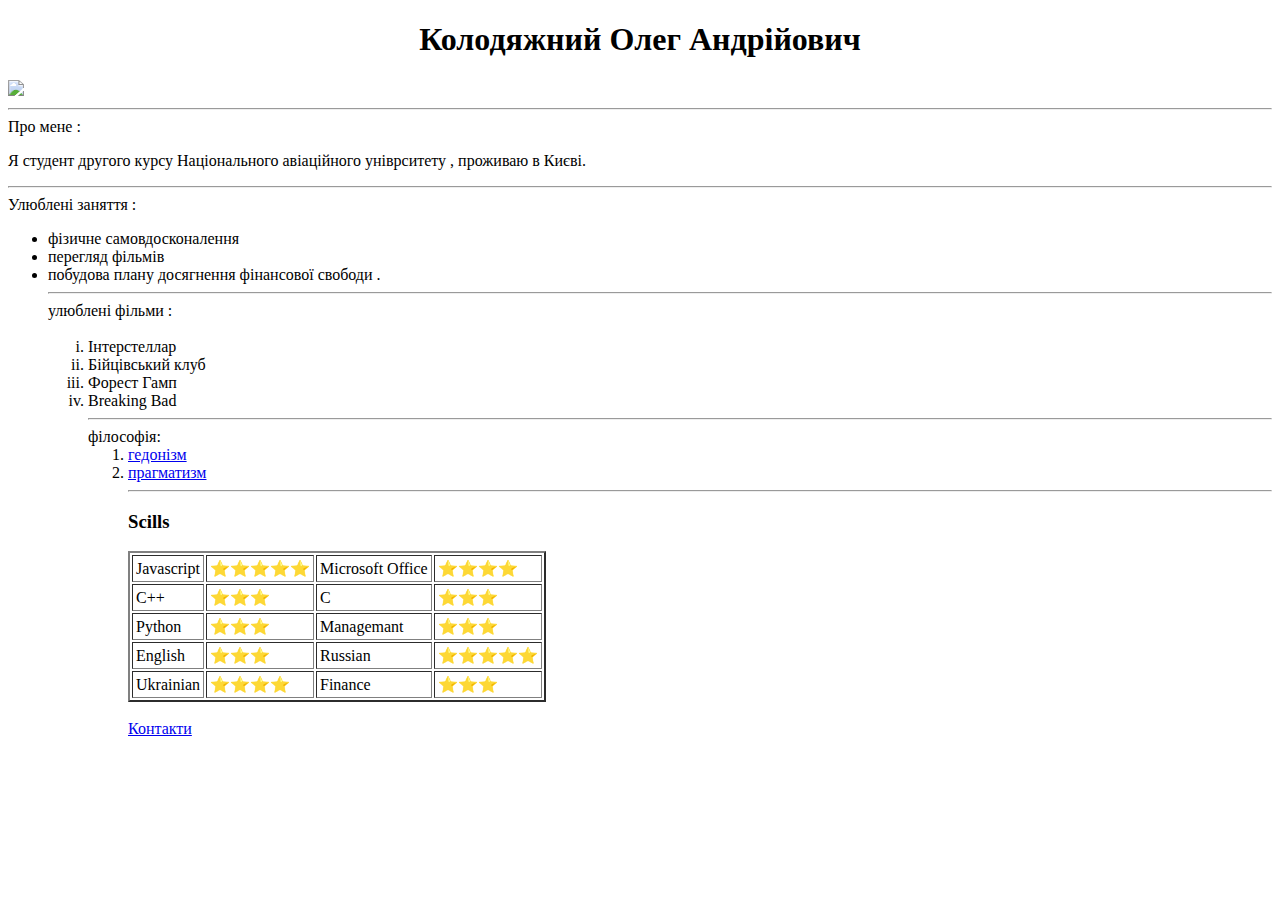
==== index.html @ 5e9a94ec "Create index.html" ====
<!DOCTYPE html>
<html>
<head>
  <meta charset="UTF-8">
  <title>Personal site</title>
  <link rel="stylesheet" href="d:\Users\Андрей\Desktop\2К\web\L1\style.css">

<style media="screen">


</style>
</head>

<body  >


  <center><h1>Колодяжний Олег Андрійович</h1></center>
  <img src="ава.jpg" width="240px" >
  <hr size="2">
  Про  мене :
  <br><p >Я студент другого курсу Національного авіаційного уніврситету , проживаю в Києві.</p>
  <hr size="2">
  Улюблені заняття :<ul> <li>фізичне самовдосконалення <li> перегляд фільмів <li> побудова плану досягнення фінансової свободи .
  <hr size="2">
  улюблені фільми :<ol type="i">
  <br><li id="adx">Інтерстеллар  <li> Бійцівський клуб <li><sp class="dfc">Форест Гамп </sp > <li> Breaking Bad
  <hr size="2">
  філософія: <ol> <a href="2.html"><li> гедонізм</a><a href="3.html"><li>прагматизм </a>
  <hr size="2">
  <a href="2.html"></a>
  <h3>Scills</h3>
  <table   border="2" cellpadding="3">
    <tr>
  <td>Javascript</td>
  <td>&#11088;&#11088;&#11088;&#11088;&#11088;</td>
  <td>Microsoft Office</td>
  <td>&#11088;&#11088;&#11088;&#11088;</td>
    </tr>
    <tr>
  <td>C++</td>
  <td>&#11088;&#11088;&#11088;</td>
  <td>C</td>
  <td>&#11088;&#11088;&#11088;</td>

    </tr>
    <tr>
      <td>Python</td>
      <td>&#11088;&#11088;&#11088;</td>
      <td>Managemant</td>
      <td>&#11088;&#11088;&#11088;</td>
    </tr>
    <tr>
      <td>English</td>
      <td>&#11088;&#11088;&#11088;</td>
      <td>Russian</td>
      <td>&#11088;&#11088;&#11088;&#11088;&#11088;</td>
    </tr>
    <tr>
      <td>Ukrainian</td>
      <td>&#11088;&#11088;&#11088;&#11088;</td>
      <td>Finance</td>
      <td>&#11088;&#11088;&#11088;</td>
    </tr>

  </table>
  <br> <a href="Cont.html">Контакти</a>
</body>
</html>
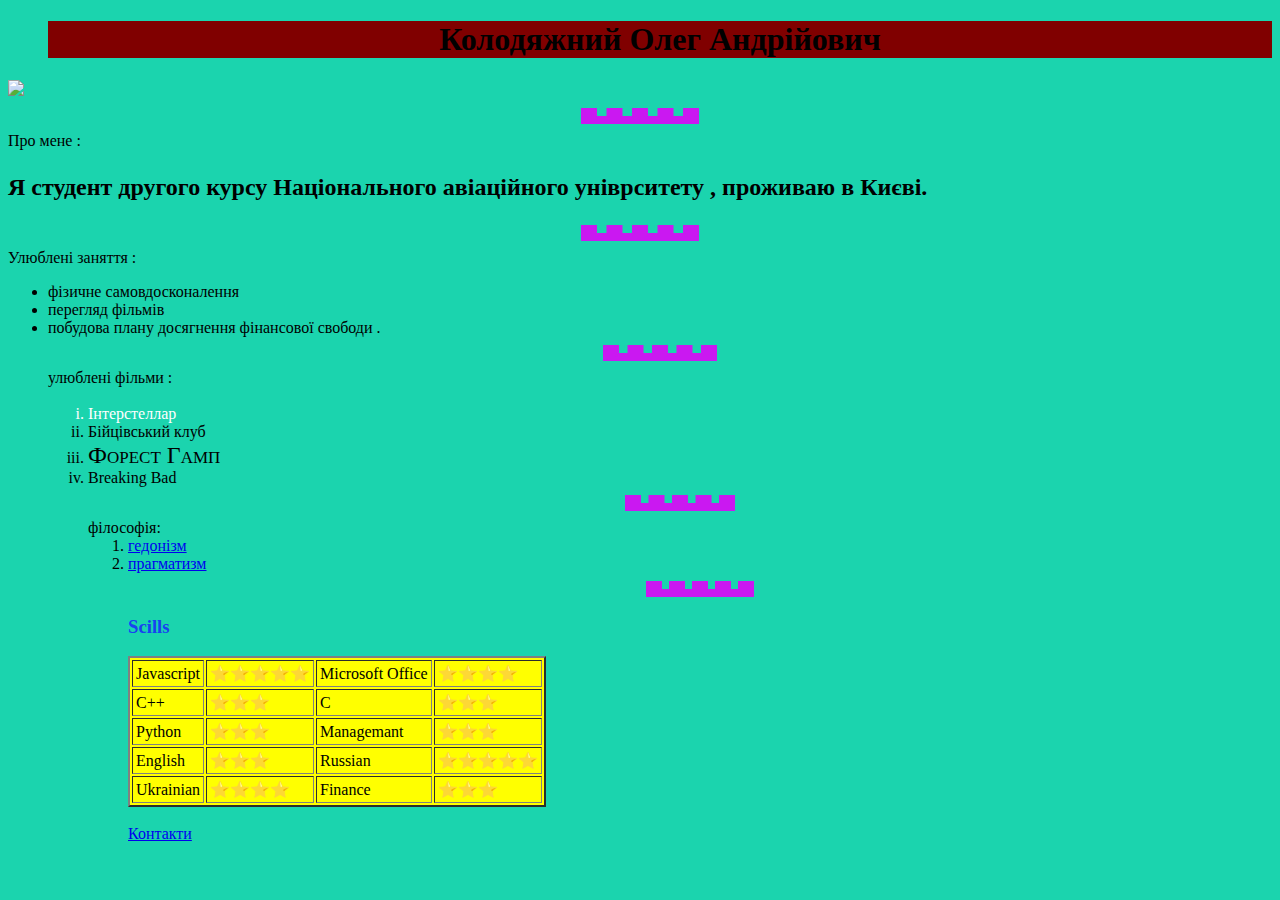
==== commit ea1ca5e0: "Update index.html" ====
--- a/index.html
+++ b/index.html
@@ -3,7 +3,7 @@
 <head>
   <meta charset="UTF-8">
   <title>Personal site</title>
-  <link rel="stylesheet" href="d:\Users\Андрей\Desktop\2К\web\L1\style.css">
+  <link rel="stylesheet" href="style.css">
 
 <style media="screen">
 
--- a/style.css
+++ b/style.css
@@ -0,0 +1,38 @@
+body{
+background-color:#1BD4AE;
+
+}
+a:hover{color:#FF00FF;}
+hr{
+  border-style: solid;
+  border-top-style: dashed;
+  border-color:#CA18F1;
+  border-width: 8px;
+  width: 8%;
+height: auto;
+
+}
+h3{
+color:#1842F1;
+
+}
+h1 {
+   background-color: maroon;
+     margin-left: 40px;
+
+ }
+
+table{
+
+background-color:#FFFF00;
+}
+ .dfc { font: normal small-caps 24px/28px fantasy;
+
+}
+/*span {color:magenta;}*/
+p { font: normal small-caps 24px/28px fantasy;
+ line-height: normal;
+font-weight:bold;
+text-decoration: none;
+font-variant: normal;}
+#adx{color:white;}
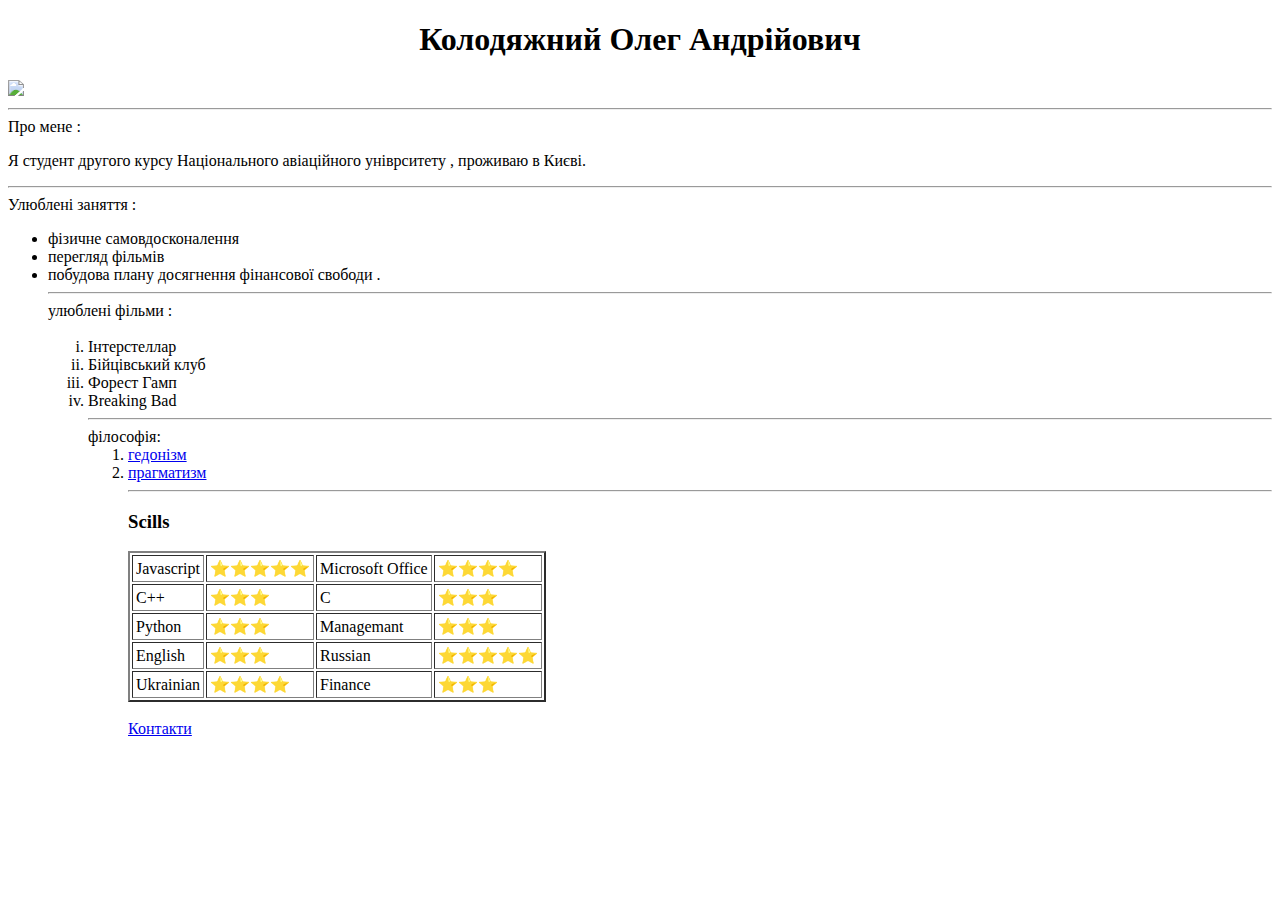
==== commit 50ab7abe: "Create index.html" ====
--- a/index.html
+++ b/index.html
@@ -3,7 +3,7 @@
 <head>
   <meta charset="UTF-8">
   <title>Personal site</title>
-  <link rel="stylesheet" href="style.css">
+  <link rel="stylesheet" href="index.css">
 
 <style media="screen">
 
